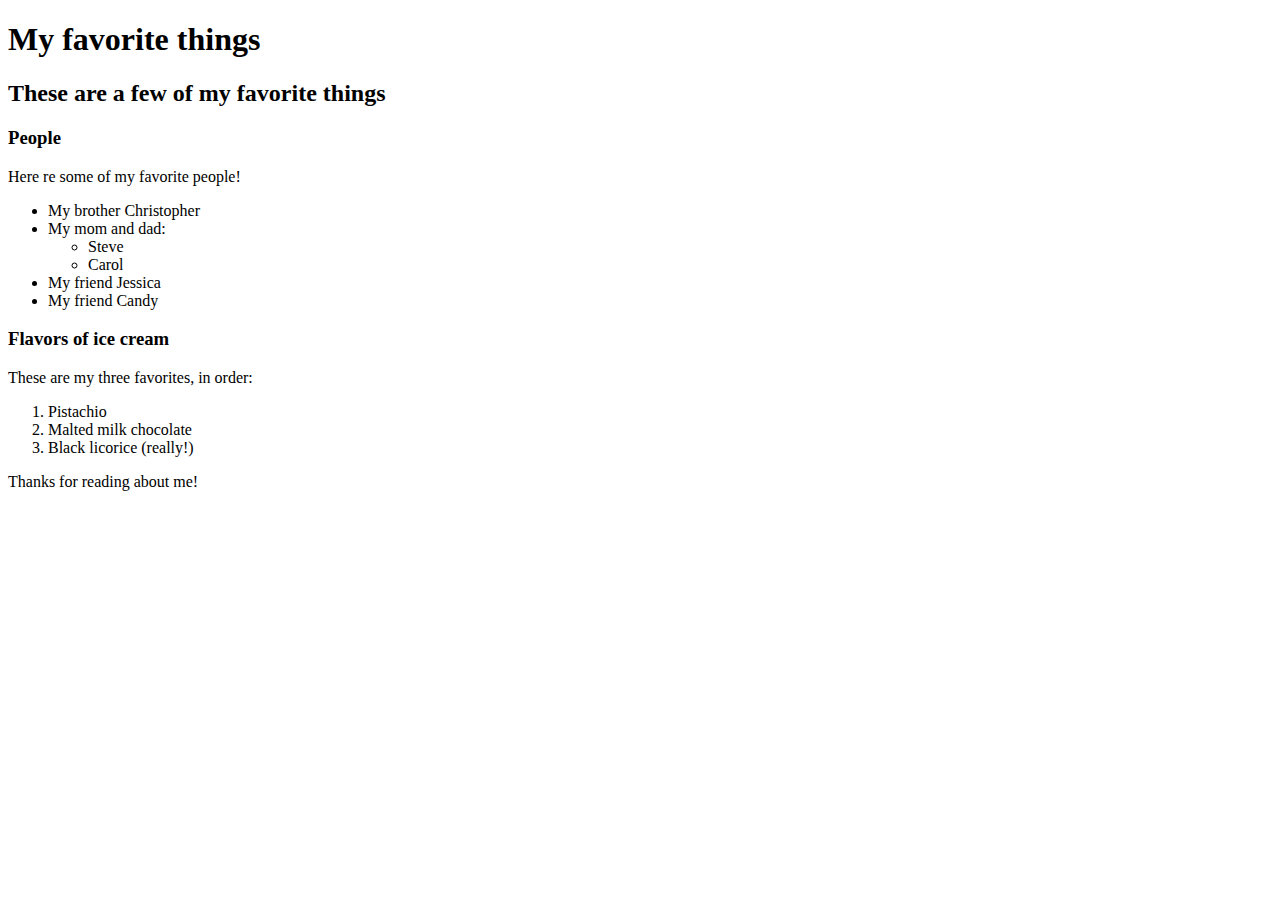
==== favorite-things.html @ 75eb4a0f "add web page with info on favorite things" ====
<!DOCTYPE html>
<html lang="en-US">
<head>
 <title>Michael's favorite things</title>
</head>
<body>
  <h1>My favorite things</h1>
  <h2>These are a few of my favorite things</h2>

  <h3>People</h3>
  <p> Here re some of my favorite people!</p>
  <ul>
    <li>My brother Christopher</li>
    <li> My mom and dad:
      <ul>
        <li>Steve</li>
        <li>Carol</li>
      </ul>
    </li>
    <li>My friend Jessica</li>
    <li>My friend Candy</li>
  </ul>

  <h3>Flavors of ice cream</h3>
  <p>These are my three favorites, in order:</p>
  <ol>
    <li>Pistachio</li>
    <li>Malted milk chocolate</li>
    <li>Black licorice (really!)</li>
  </ol>

  <p>Thanks for reading about me!</p>
</body>
</html>
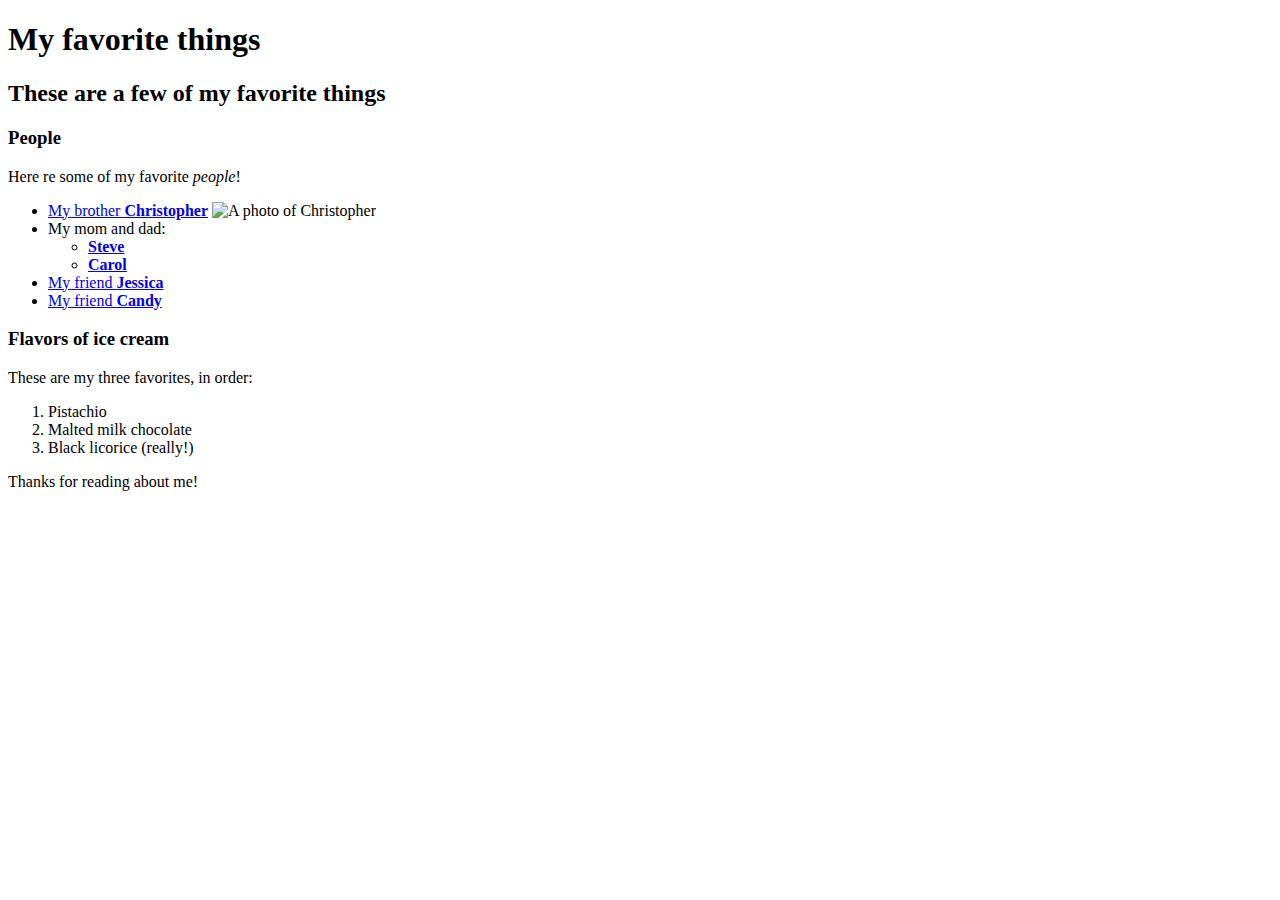
==== commit c3d20261: "add page links and photos of favorite people" ====
--- a/favorite-things.html
+++ b/favorite-things.html
@@ -8,17 +8,37 @@
   <h2>These are a few of my favorite things</h2>
 
   <h3>People</h3>
-  <p> Here re some of my favorite people!</p>
+  <p> Here re some of my favorite <em>people</em>!</p>
   <ul>
-    <li>My brother Christopher</li>
+    <li>
+      <a href="http:www.example.com/christopher.html">
+        My brother <strong>Christopher</strong></a>
+        <img src="img/christopher.jpeg" alt="A photo of Christopher"
+      </li>
     <li> My mom and dad:
       <ul>
-        <li>Steve</li>
-        <li>Carol</li>
+        <li>
+          <a href="http://www.example.com/steve.html"> 
+            <strong>Steve</strong>
+          </a>
+        </li>
+        <li>
+          <a href="http://example.com/carol.html">
+          <strong>Carol</strong>
+        </a>
+      </li>
       </ul>
     </li>
-    <li>My friend Jessica</li>
-    <li>My friend Candy</li>
+    <li>
+      <a href="http://www.example.com/jessica.html">
+      My friend <strong>Jessica</strong>
+    </a>
+  </li>
+    <li>
+      <a href="http://www.example.com/candy.html">
+      My friend <strong>Candy</strong>
+    </a>
+  </li>
   </ul>
 
   <h3>Flavors of ice cream</h3>
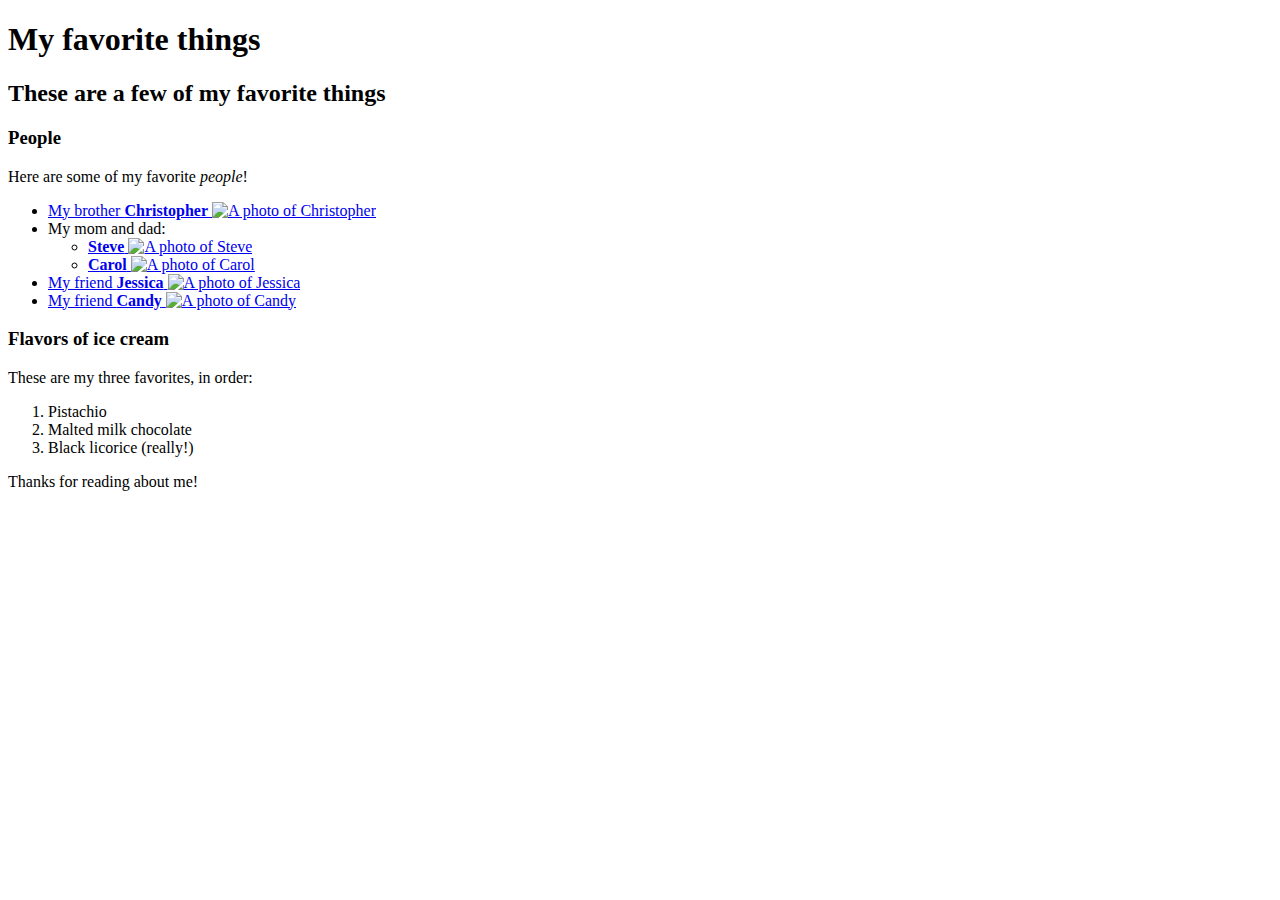
==== commit 86333a0f: "update page links and add photos that had been forgotten" ====
--- a/favorite-things.html
+++ b/favorite-things.html
@@ -8,35 +8,40 @@
   <h2>These are a few of my favorite things</h2>
 
   <h3>People</h3>
-  <p> Here re some of my favorite <em>people</em>!</p>
+  <p> Here are some of my favorite <em>people</em>!</p>
   <ul>
     <li>
-      <a href="http:www.example.com/christopher.html">
-        My brother <strong>Christopher</strong></a>
-        <img src="img/christopher.jpeg" alt="A photo of Christopher"
-      </li>
+      <a href="https://en.wikipedia.org/wiki/Christopher_Walken">
+        My brother <strong>Christopher</strong>
+        <img src="img/christopher.jpeg" alt="A photo of Christopher">
+      </a>
+    </li>
     <li> My mom and dad:
       <ul>
         <li>
-          <a href="http://www.example.com/steve.html"> 
+          <a href="https://en.wikipedia.org/wiki/Stone_Cold_Steve_Austin"> 
             <strong>Steve</strong>
+            <img src="img/steve.jpeg" alt="A photo of Steve">
           </a>
         </li>
         <li>
-          <a href="http://example.com/carol.html">
+          <a href="https://en.wikipedia.org/wiki/Carol_Burnett">
           <strong>Carol</strong>
+          <img src="img/carol.jpeg" alt="A photo of Carol">
         </a>
       </li>
       </ul>
     </li>
     <li>
-      <a href="http://www.example.com/jessica.html">
+      <a href="https://en.wikipedia.org/wiki/Jessica_Walter">
       My friend <strong>Jessica</strong>
+      <img src="img/jessica.jpeg" alt="A photo of Jessica">
     </a>
   </li>
     <li>
-      <a href="http://www.example.com/candy.html">
+      <a href="https://en.wikipedia.org/wiki/John_Candy">
       My friend <strong>Candy</strong>
+      <img src="img/candy.jpeg" alt="A photo of Candy">
     </a>
   </li>
   </ul>
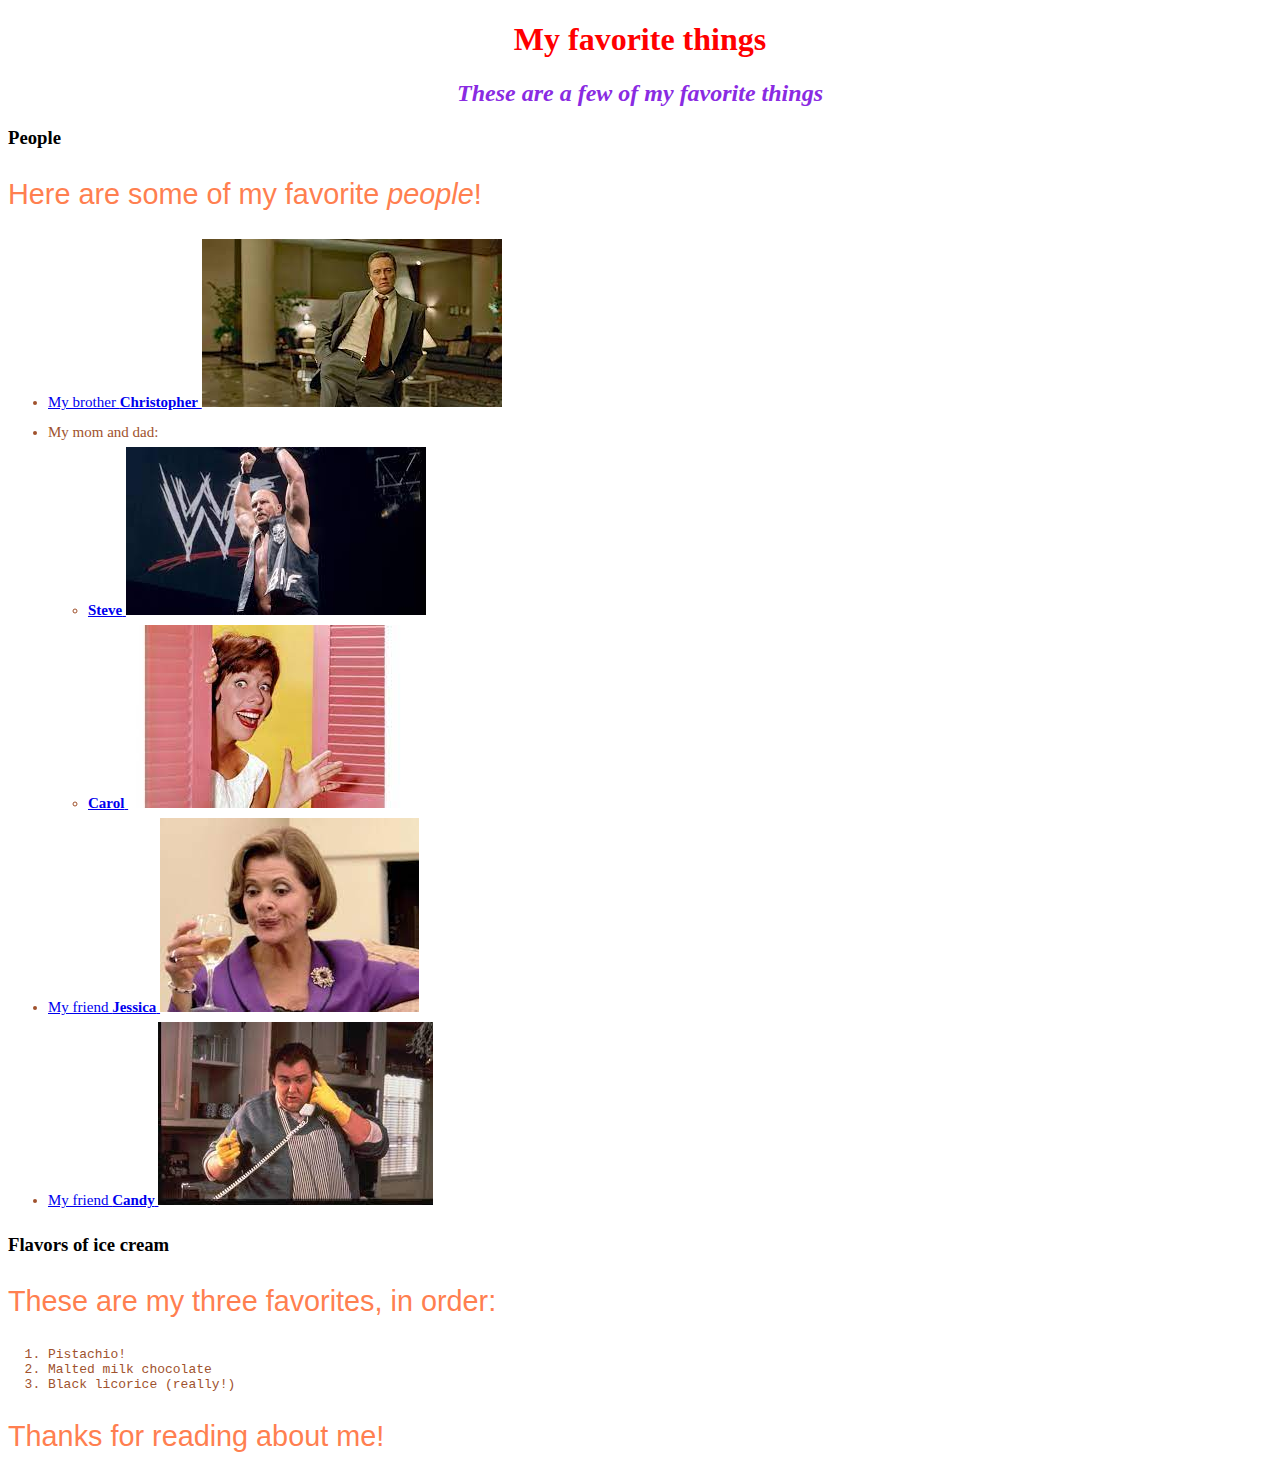
==== commit 7f2b70a1: "Add ! after Pistachio" ====
--- a/favorite-things.html
+++ b/favorite-things.html
@@ -1,7 +1,8 @@
 <!DOCTYPE html>
 <html lang="en-US">
 <head>
- <title>Michael's favorite things</title>
+  <link href="css/styles.css" rel="stylesheet" type="text/css">
+  <title>Michael's favorite things</title>
 </head>
 <body>
   <h1>My favorite things</h1>
@@ -49,7 +50,7 @@
   <h3>Flavors of ice cream</h3>
   <p>These are my three favorites, in order:</p>
   <ol>
-    <li>Pistachio</li>
+    <li>Pistachio!</li>
     <li>Malted milk chocolate</li>
     <li>Black licorice (really!)</li>
   </ol>
--- a/css/styles.css
+++ b/css/styles.css
@@ -0,0 +1,29 @@
+h1 {
+  color: rgb(255, 0, 0);
+  text-align: center;
+  font-family: fantasy;
+}
+
+h2  {
+  color: blueviolet;
+  font-style: italic;
+  text-align: center;
+}
+
+p  {
+  color: coral;
+  font-family: sans-serif;
+  font-weight: lighter;
+  font-size: 1.8rem;
+}
+
+ul  {
+  color: sienna;
+  font-size: 15px;
+  line-height: 30px;
+}
+
+ol  {
+  color: sienna;
+  font-family: monospace;
+}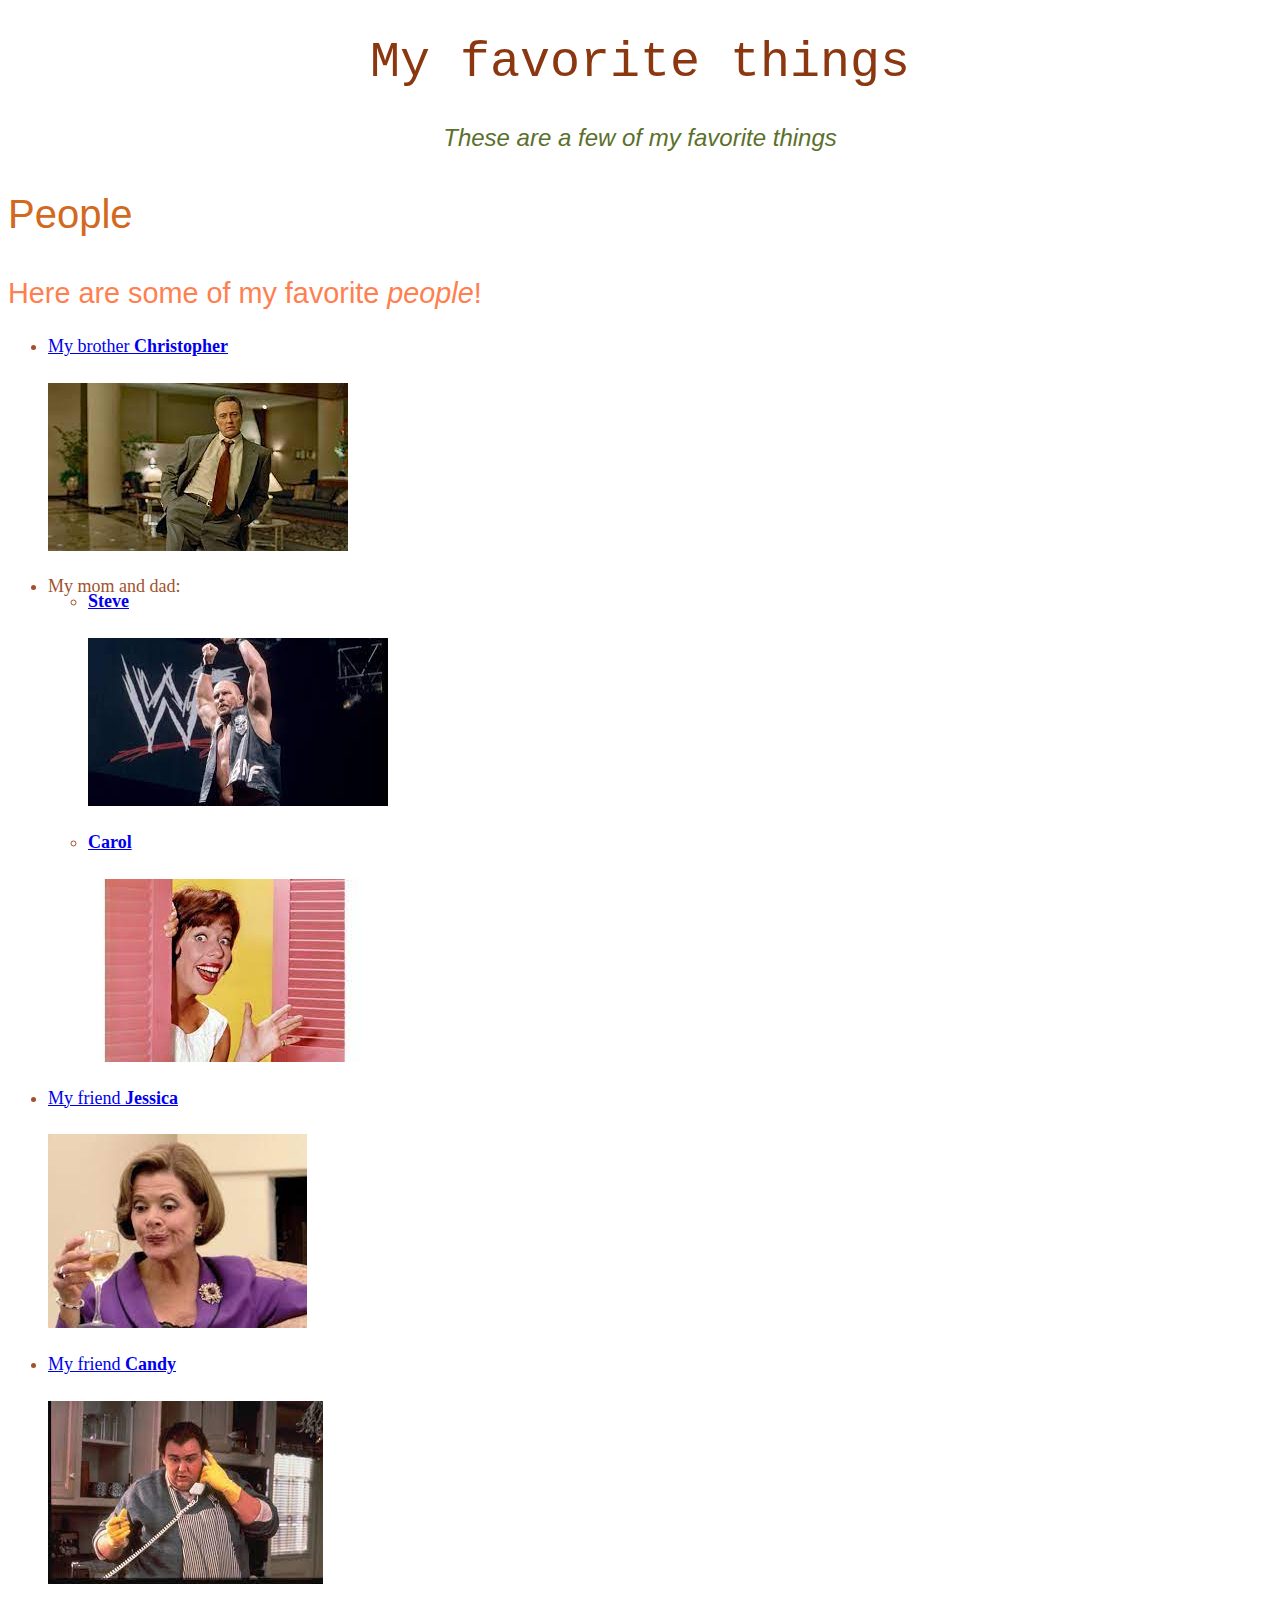
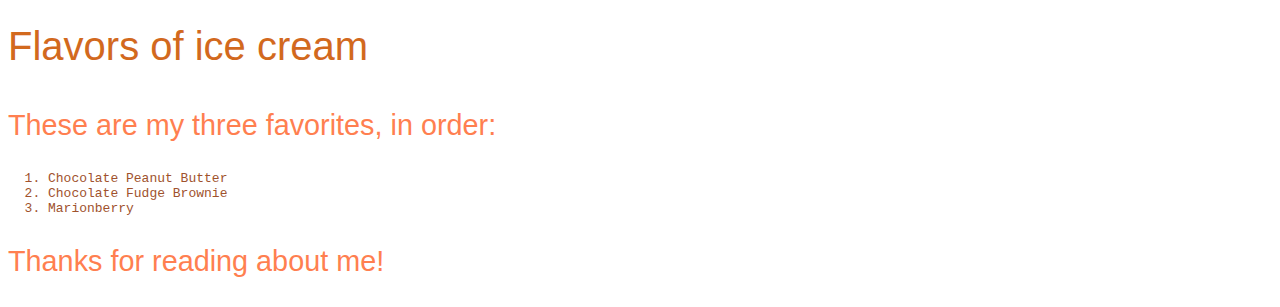
==== commit 6218fdca: "Change h1, h2, h3, p font-color, font-size, font-weight, line height" ====
--- a/favorite-things.html
+++ b/favorite-things.html
@@ -14,7 +14,7 @@
     <li>
       <a href="https://en.wikipedia.org/wiki/Christopher_Walken">
         My brother <strong>Christopher</strong>
-        <img src="img/christopher.jpeg" alt="A photo of Christopher">
+        <p><img src="img/christopher.jpeg" alt="A photo of Christopher"></p>
       </a>
     </li>
     <li> My mom and dad:
@@ -22,13 +22,13 @@
         <li>
           <a href="https://en.wikipedia.org/wiki/Stone_Cold_Steve_Austin"> 
             <strong>Steve</strong>
-            <img src="img/steve.jpeg" alt="A photo of Steve">
+            <p><img src="img/steve.jpeg" alt="A photo of Steve"></p>
           </a>
         </li>
         <li>
           <a href="https://en.wikipedia.org/wiki/Carol_Burnett">
           <strong>Carol</strong>
-          <img src="img/carol.jpeg" alt="A photo of Carol">
+          <p><img src="img/carol.jpeg" alt="A photo of Carol"></p>
         </a>
       </li>
       </ul>
@@ -36,13 +36,13 @@
     <li>
       <a href="https://en.wikipedia.org/wiki/Jessica_Walter">
       My friend <strong>Jessica</strong>
-      <img src="img/jessica.jpeg" alt="A photo of Jessica">
+      <p><img src="img/jessica.jpeg" alt="A photo of Jessica"></p>
     </a>
   </li>
     <li>
       <a href="https://en.wikipedia.org/wiki/John_Candy">
       My friend <strong>Candy</strong>
-      <img src="img/candy.jpeg" alt="A photo of Candy">
+      <p><img src="img/candy.jpeg" alt="A photo of Candy"></p>
     </a>
   </li>
   </ul>
@@ -50,9 +50,9 @@
   <h3>Flavors of ice cream</h3>
   <p>These are my three favorites, in order:</p>
   <ol>
-    <li>Pistachio!</li>
-    <li>Malted milk chocolate</li>
-    <li>Black licorice (really!)</li>
+    <li>Chocolate Peanut Butter</li>
+    <li>Chocolate Fudge Brownie</li>
+    <li>Marionberry</li>
   </ol>
 
   <p>Thanks for reading about me!</p>
--- a/css/styles.css
+++ b/css/styles.css
@@ -1,13 +1,24 @@
 h1 {
-  color: rgb(255, 0, 0);
+  color: rgb(139, 56, 17);
   text-align: center;
-  font-family: fantasy;
+  font-family: monospace;
+  font-weight: 100;
+  font-size: 50px;
 }
 
 h2  {
-  color: blueviolet;
-  font-style: italic;
+  color: rgb(91, 112, 43);
+  font-style: oblique;
   text-align: center;
+  font-family: 'Gill Sans', 'Gill Sans MT', Calibri, 'Trebuchet MS', sans-serif;
+  font-weight: 100;
+}
+
+h3  {
+  color: chocolate;
+  font-family: -apple-system, BlinkMacSystemFont, 'Segoe UI', Roboto, Oxygen, Ubuntu, Cantarell, 'Open Sans', 'Helvetica Neue', sans-serif;
+  font-size: 40px;
+  font-weight: 100;
 }
 
 p  {
@@ -19,8 +30,8 @@
 
 ul  {
   color: sienna;
-  font-size: 15px;
-  line-height: 30px;
+  font-size: 18px;
+  line-height: 15px;
 }
 
 ol  {
